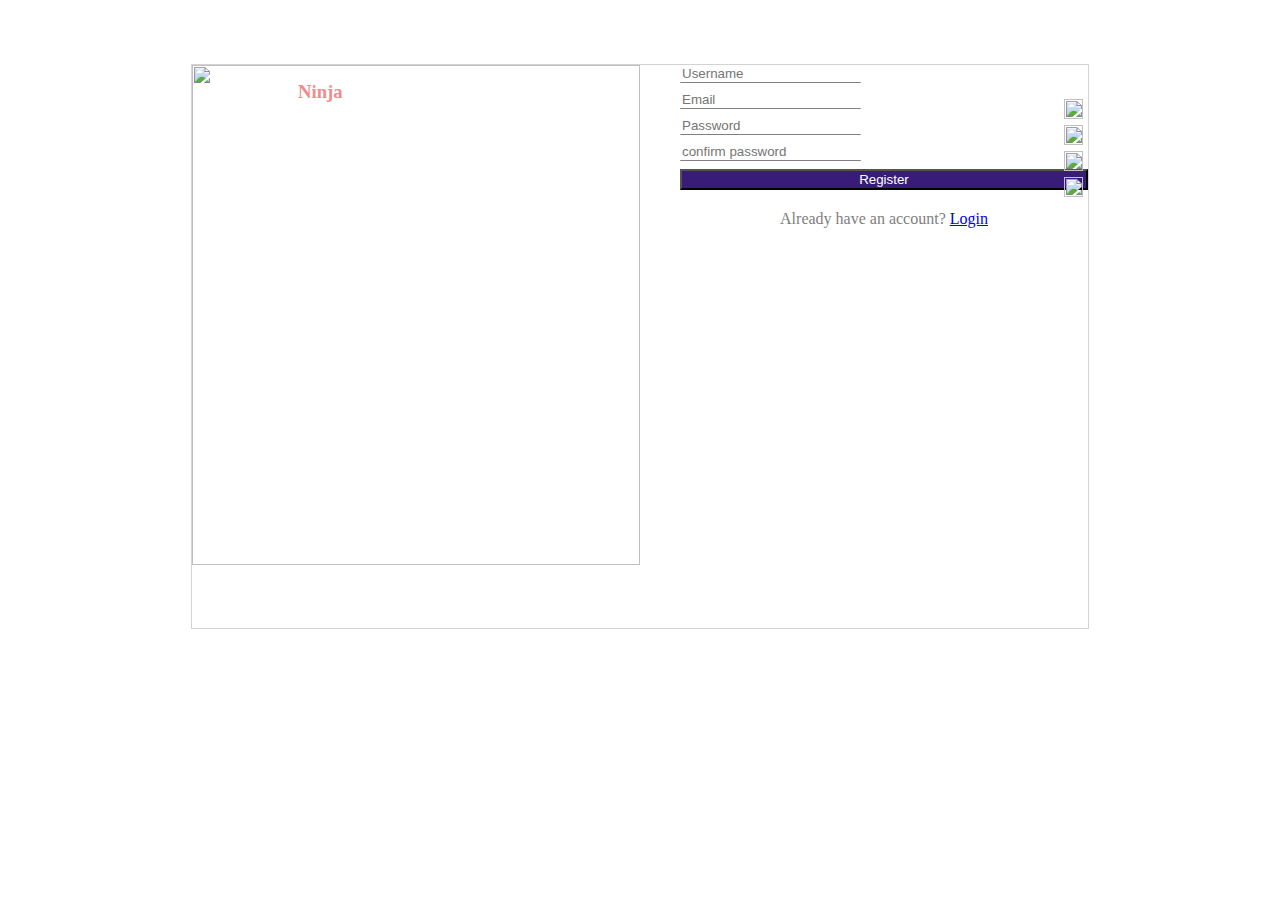
==== register.html @ dcba521e "Merge pull request #2 from narthkings/register-form" ====
<!DOCTYPE html>
<html lang="en">

<head>
    <meta charset="UTF-8">
    <meta name="viewport" content="width=device-width, initial-scale=1.0">
    <meta http-equiv="X-UA-Compatible" content="ie=edge">
    <link rel="stylesheet" href="css/bootstrap.css">
    <link rel="stylesheet" href="css/main.css">
    <title>Document</title>
</head>

<body>

    <div class="container main-div">


        <div class="image-png">
            <!-- image here -->
            <img src="images/back ground 2.png" alt="" srcset="">
            <h3>Code<span>Ninja</span></h3>
        </div>
        <div class="form-area">
            <!-- Register form here -->
            <div class="form">
                <form method="POST">
                    <div class="form-box">
                        <label for="Username"></label>
                        <input type="text" name="username" class="form-control pop" placeholder="Username">
                        <span class="icon"><img class="icon-img" src="fonts/Vector-2.png" alt=""></span>
                    </div>
                    <div class="form-box">
                        <label for="Email"></label>
                        <input type="text" name="email" class="form-control pop" placeholder="Email">
                        <span class="icon"><img class="icon-img" src="fonts/Vector.png" alt=""></span>

                    </div>
                    <div class="form-box">
                        <label for="Password"></label>
                        <input type="password" name="password" class="form-control pop" placeholder="Password">
                        <span class="icon"><img class="icon-img" src="fonts/Vector-1.png" alt=""></span>

                    </div>
                    <div class="form-box">
                        <label for="confirmPassword"></label>
                        <input type="text" name="password" class="form-control pop" placeholder="confirm password">
                        <span class="icon"><img class="icon-img" src="fonts/Vector-1.png" alt=""></span>
                    </div>
                    <div>
                        <button type="submit" class="btn mt-4">Register</button>
                    </div>
                </form>
                <div class="change">Already have an account? <a class="login" href="login.html">Login</a></div>
            </div>
        </div>


    </div>
    <script src="js/form_validations.js"></script>
</body>

</html>
---- css/main.css ----
body {
    padding: 0px;
    margin: 0px;
    text-align: center;
    color: white;
}


/* FORM AREA START HERE */

.main-div {
    width: 70%;
    margin: 5% auto 5%;
    border: 1px solid lightgrey;
}

.main-div {
    display: grid;
    grid-template-columns: repeat(auto-fit, minmax(100px, 1fr));
}

.main-div p {
    padding: 5px;
}

.main-div .image-png h3 {
    position: relative;
    bottom: 90%;
    right: 26%;
}

.main-div .image-png h3 {
    color: #ffffff;
}

.main-div .image-png span {
    color: #EF8C8C;
}

.main-div .image-png img {
    /* background: #371d78; */
    width: 100%;
    height: 500px;
}


/* kdvdlv */

.main-div .form-area {
    color: grey;
    padding-left: 40px;
}

.main-div .form-area input {
    display: block;
    /* padding: 0px 100px 0px 100px; */
    border: none;
    border-bottom: 1px solid grey;
    margin-bottom: 8px;
    border-radius: 1px;
}

.main-div .form-area .pop:focus {
    outline: none;
    box-shadow: 0 1.5rem 3rem rgba(0, 0, 0, 0.3);
    border-bottom: 2px solid #371d78;
}

.main-div .form-area .btn {
    display: block;
    width: 100%;
    background: #371d78;
    color: white;
}

.main-div .form-area .form-box {
    position: relative;
}

.form-box .icon {
    position: absolute;
    top: 34px;
    right: 5px;
}

.icon .icon-img {
    height: 20px;
    width: 19px;
    display: block;
    /* margin-left: 20px; */
}

.main-div .form-area .change {
    margin-top: 20px;
}

.main-div .form-area .login :link,
:visited {
    color: #371d78;
}

.main-div .form-area .login:hover {
    color: #7b57d6;
}


/* .main-div .form-area .form-box .anime {
    font-size: 1.2rem;
    font-weight: 700;
    margin-left: 2rem;
    margin-top: .2rem;
    display: block;
    letter-spacing: .1rem;
    transition: all .3s;
} */


/* Medium and small screen */

@media all and (max-width: 768px) {
    .container {
        margin-top: 10%;
        margin-bottom: 10%;
    }
    .main-div .form-area {
        padding: 20px 0;
    }
    .main-div .image-png {
        display: none;
    }
}
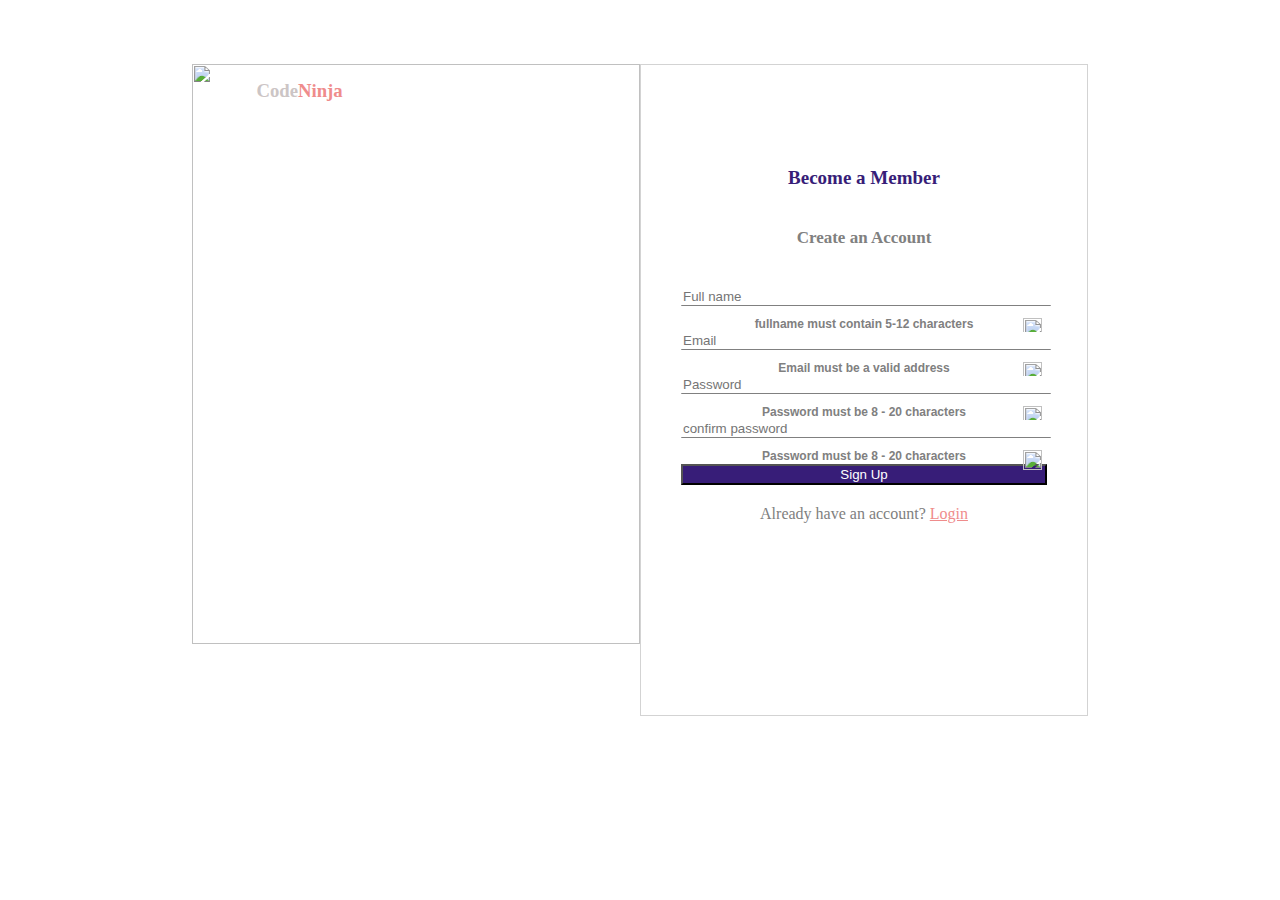
==== commit 7155f1ba: "Merge pull request #5 from narthkings/js" ====
--- a/register.html
+++ b/register.html
@@ -21,34 +21,46 @@
             <h3>Code<span>Ninja</span></h3>
         </div>
         <div class="form-area">
+            <h5 class="logo-on-small">Code<span>Ninja</span></h5>
+            <h5>Become a Member</h5>
+            <h6>Create an Account</h6>
             <!-- Register form here -->
             <div class="form">
                 <form method="POST">
                     <div class="form-box">
-                        <label for="Username"></label>
-                        <input type="text" name="username" class="form-control pop" placeholder="Username">
+                        <label for="fullname"></label>
+                        <input type="text" name="full_name" class="form-control pop " placeholder="Full name">
                         <span class="icon"><img class="icon-img" src="fonts/Vector-2.png" alt=""></span>
+                        <span class="text ">fullname must contain 5-12 characters</span>
+
                     </div>
                     <div class="form-box">
                         <label for="Email"></label>
                         <input type="text" name="email" class="form-control pop" placeholder="Email">
                         <span class="icon"><img class="icon-img" src="fonts/Vector.png" alt=""></span>
+                        <span class="text ">Email must be a valid address</span>
 
                     </div>
                     <div class="form-box">
                         <label for="Password"></label>
                         <input type="password" name="password" class="form-control pop" placeholder="Password">
                         <span class="icon"><img class="icon-img" src="fonts/Vector-1.png" alt=""></span>
+                        <span class="text">Password must be 8 - 20 characters</span>
 
                     </div>
                     <div class="form-box">
                         <label for="confirmPassword"></label>
-                        <input type="text" name="password" class="form-control pop" placeholder="confirm password">
+                        <input type="password" name="confirm_password" class="form-control pop" placeholder="confirm password">
                         <span class="icon"><img class="icon-img" src="fonts/Vector-1.png" alt=""></span>
+                        <span class="text">Password must be 8 - 20 characters</span>
+
                     </div>
                     <div>
-                        <button type="submit" class="btn mt-4">Register</button>
+                        <button type="submit" class="btn mt-4" name="register-btn">Sign Up</button>
                     </div>
+                    <!-- <div>
+                         <button type="submit" class="btn mt-4 google-btn">Sing Up with Google</button>
+                     </div> -->
                 </form>
                 <div class="change">Already have an account? <a class="login" href="login.html">Login</a></div>
             </div>
--- a/css/main.css
+++ b/css/main.css
@@ -6,12 +6,23 @@
 }
 
 
+/* Index */
+
+.home-container {
+    margin: 0;
+    padding: 0;
+    background: url("../images/Welcome.png") no-repeat center/cover;
+    height: 100vh;
+    position: relative;
+    overflow-y: hidden
+}
+
+
 /* FORM AREA START HERE */
 
 .main-div {
     width: 70%;
     margin: 5% auto 5%;
-    border: 1px solid lightgrey;
 }
 
 .main-div {
@@ -27,10 +38,7 @@
     position: relative;
     bottom: 90%;
     right: 26%;
-}
-
-.main-div .image-png h3 {
-    color: #ffffff;
+    color: #ccc5c5;
 }
 
 .main-div .image-png span {
@@ -40,7 +48,7 @@
 .main-div .image-png img {
     /* background: #371d78; */
     width: 100%;
-    height: 500px;
+    height: 580px;
 }
 
 
@@ -49,11 +57,33 @@
 .main-div .form-area {
     color: grey;
     padding-left: 40px;
+    border: 1px solid lightgray;
+    height: 580px;
+    padding-right: 40px;
+    padding-top: 70px
+}
+
+.main-div .logo-on-small {
+    display: none;
+}
+
+.main-div h6 {
+    font-size: 17px;
+}
+
+.main-div h5 {
+    font-size: 20px;
+}
+
+.main-div h5 {
+    color: #371d78;
+    font-size: 19px;
 }
 
 .main-div .form-area input {
     display: block;
     /* padding: 0px 100px 0px 100px; */
+    width: 100%;
     border: none;
     border-bottom: 1px solid grey;
     margin-bottom: 8px;
@@ -73,13 +103,17 @@
     color: white;
 }
 
+.main-div .form-area .google-btn {
+    background: #EF8C8C;
+}
+
 .main-div .form-area .form-box {
     position: relative;
 }
 
 .form-box .icon {
     position: absolute;
-    top: 34px;
+    top: 30px;
     right: 5px;
 }
 
@@ -94,6 +128,10 @@
     margin-top: 20px;
 }
 
+.main-div .form-area .change a {
+    color: #EF8C8C;
+}
+
 .main-div .form-area .login :link,
 :visited {
     color: #371d78;
@@ -101,6 +139,37 @@
 
 .main-div .form-area .login:hover {
     color: #7b57d6;
+}
+
+
+/* Error text */
+
+
+/* .main-div .form-area .form-box .text {
+    font-size: 12px;
+} */
+
+.main-div .form-area .form-box .invalid:focus {
+    /* border: 1px solid red; */
+    outline: none;
+    box-shadow: 0 1.5rem 3rem rgba(0, 0, 0, 0.3);
+    border-bottom: 2px solid red;
+}
+
+.main-div .form-area .form-box .valid:focus {
+    /* border: 2px solid green; */
+    outline: none;
+    box-shadow: 0 1.5rem 3rem rgba(0, 0, 0, 0.3);
+    border-bottom: 2px solid green;
+}
+
+.main-div .form-area .form-box .text {
+    font-family: arial;
+    font-size: 12px;
+    font-weight: bold;
+    /* color: red;
+    opacity: 0; */
+    height: 0;
 }
 
 
@@ -112,7 +181,7 @@
     display: block;
     letter-spacing: .1rem;
     transition: all .3s;
-} */
+}
 
 
 /* Medium and small screen */
@@ -123,9 +192,37 @@
         margin-bottom: 10%;
     }
     .main-div .form-area {
-        padding: 20px 0;
+        padding-right: 40px;
+        padding-top: 65px;
     }
     .main-div .image-png {
         display: none;
     }
+    .main-div .logo-on-small {
+        display: block;
+        color: #757171;
+        position: relative;
+        bottom: 50px;
+        right: 150px;
+    }
+    .main-div .logo-on-small span {
+        color: #EF8C8C;
+    }
+}
+
+@media all and (max-width: 584px) {
+    .main-div .logo-on-small {
+        bottom: 50px;
+        left: 100px;
+    }
+}
+
+@media all and (max-width: 500px) {
+    .main-div {
+        width: 100%;
+        margin: 5% auto 5%;
+    }
+    .main-div .logo-on-small {
+        left: 0px;
+    }
 }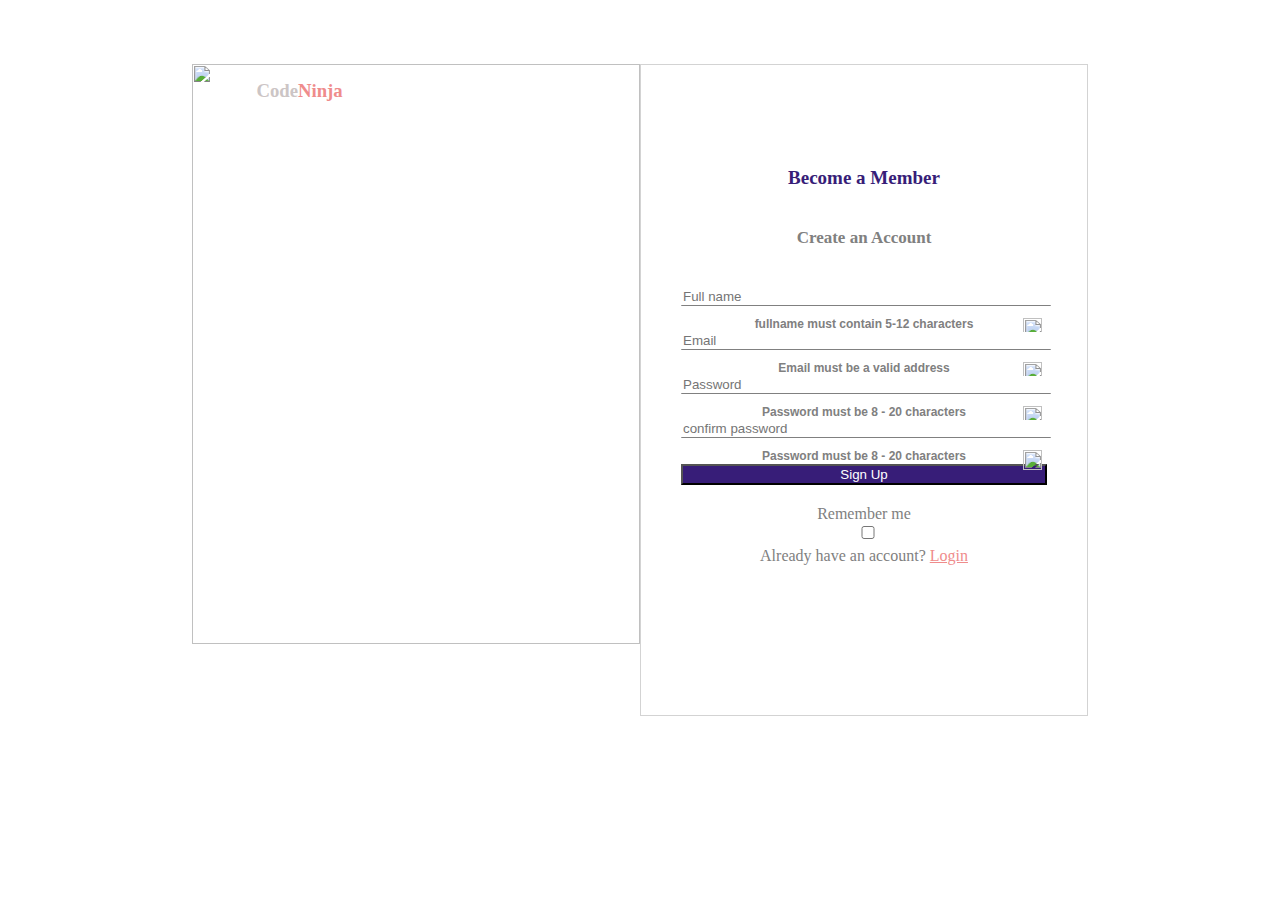
==== commit b17546d9: "checkbox added" ====
--- a/register.html
+++ b/register.html
@@ -62,7 +62,7 @@
                          <button type="submit" class="btn mt-4 google-btn">Sing Up with Google</button>
                      </div> -->
                 </form>
-                <div class="change">Already have an account? <a class="login" href="login.html">Login</a></div>
+                <div class="change">Remember me <input type="checkbox"> Already have an account? <a class="login" href="login.html">Login</a></div>
             </div>
         </div>
 
